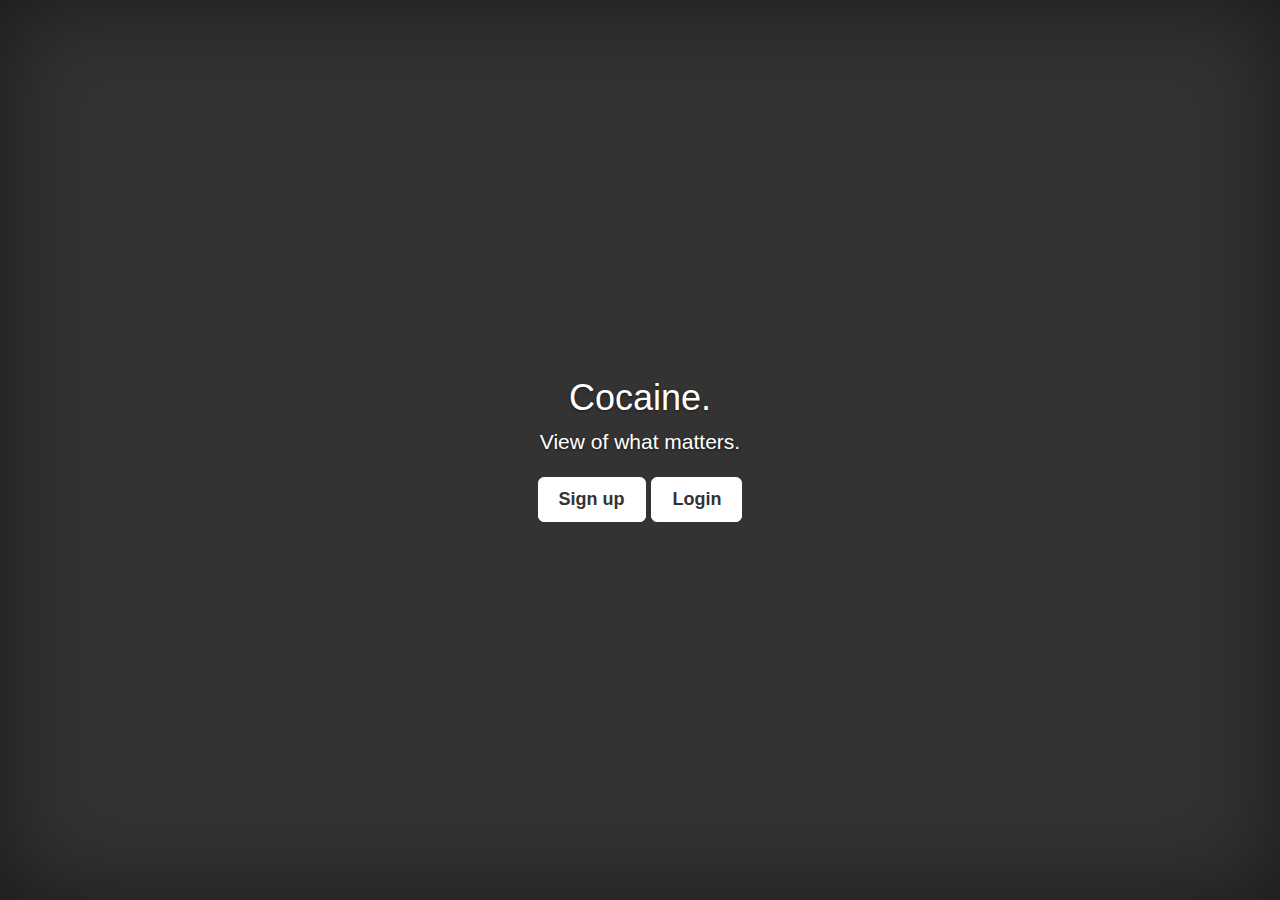
==== index.html @ c0fd212d "Create Home/SignUp/SignIn" ====
<!DOCTYPE html>
<html lang="en">
  <head>
    <meta charset="utf-8">
    <meta http-equiv="X-UA-Compatible" content="IE=edge">
    <meta name="viewport" content="width=device-width, initial-scale=1">
    <meta name="description" content="">
    <meta name="author" content="">
    <link rel="icon" href="../../favicon.ico">

    <title>Cocaine</title>

    <!-- Bootstrap core CSS -->
    <link href="css/bootstrap.min.css" rel="stylesheet">

    <!-- Custom styles for this template -->
    <link href="css/app.css" rel="stylesheet">

    <!-- Just for debugging purposes. Don't actually copy these 2 lines! -->
    <!--[if lt IE 9]><script src="../../assets/js/ie8-responsive-file-warning.js"></script><![endif]-->
    <!-- HTML5 shim and Respond.js IE8 support of HTML5 elements and media queries -->
    <!--[if lt IE 9]>
      <script src="https://oss.maxcdn.com/html5shiv/3.7.2/html5shiv.min.js"></script>
      <script src="https://oss.maxcdn.com/respond/1.4.2/respond.min.js"></script>
    <![endif]-->
  </head>

  <body>

    <div class="site-wrapper">

      <div class="site-wrapper-inner">

        <div class="cover-container">

          <div class="masthead clearfix">
            <div class="inner">
              <!-- ><h3 class="masthead-brand">Cocaine</h3> -->
              <ul class="nav masthead-nav">
                <!-- ><li class="active"><a href="#">Home</a></li> -->
                <!-- ><li><a href="#">Features</a></li> -->
                <!-- ><li><a href="#">Contact</a></li> -->
              </ul>
            </div>
          </div>

          <div class="inner cover">
            <h1 class="cover-heading">Cocaine.</h1>
            <p class="lead">View of what matters.</p>
            <p class="lead">
              <a href="sign-up.html" class="btn btn-lg btn-default">Sign up</a>
		  <a href="login.html" class="btn btn-lg btn-default">Login</a>
            </p>
          </div>
          
          <div class="mastfoot">
            <div class="inner">
             <!-- <p>Cover template for <a href="http://getbootstrap.com">Bootstrap</a>, by <a href="https://twitter.com/mdo">@mdo</a>.</p> -->
            </div>
          </div>

        </div>

      </div>

    </div>

    <!-- Bootstrap core JavaScript
    ================================================== -->
    <!-- Placed at the end of the document so the pages load faster -->
    <script src="https://ajax.googleapis.com/ajax/libs/jquery/1.11.1/jquery.min.js"></script>
    <!-- IE10 viewport hack for Surface/desktop Windows 8 bug -->
    
  </body>
</html>
---- css/app.css ----
/*
 * Globals
 */

/* Links */
a,
a:focus,
a:hover {
  color: #fff;
}

/* Custom default button */
.btn-default,
.btn-default:hover,
.btn-default:focus {
  color: #333;
  text-shadow: none; /* Prevent inheritence from `body` */
  background-color: #fff;
  border: 1px solid #fff;
}


/*
 * Base structure
 */

html,
body {
  height: 100%;
  background-color: #333;
}
body {
  color: #fff;
  text-align: center;
  text-shadow: 0 1px 3px rgba(0,0,0,.5);
}

/* Extra markup and styles for table-esque vertical and horizontal centering */
.site-wrapper {
  display: table;
  width: 100%;
  height: 100%; /* For at least Firefox */
  min-height: 100%;
  -webkit-box-shadow: inset 0 0 100px rgba(0,0,0,.5);
          box-shadow: inset 0 0 100px rgba(0,0,0,.5);
}
.site-wrapper-inner {
  display: table-cell;
  vertical-align: top;
}
.cover-container {
  margin-right: auto;
  margin-left: auto;
}

/* Padding for spacing */
.inner {
  padding: 30px;
}


/*
 * Header
 */
.masthead-brand {
  margin-top: 10px;
  margin-bottom: 10px;
}

.masthead-nav > li {
  display: inline-block;
}
.masthead-nav > li + li {
  margin-left: 20px;
}
.masthead-nav > li > a {
  padding-right: 0;
  padding-left: 0;
  font-size: 16px;
  font-weight: bold;
  color: #fff; /* IE8 proofing */
  color: rgba(255,255,255,.75);
  border-bottom: 2px solid transparent;
}
.masthead-nav > li > a:hover,
.masthead-nav > li > a:focus {
  background-color: transparent;
  border-bottom-color: #a9a9a9;
  border-bottom-color: rgba(255,255,255,.25);
}
.masthead-nav > .active > a,
.masthead-nav > .active > a:hover,
.masthead-nav > .active > a:focus {
  color: #fff;
  border-bottom-color: #fff;
}

@media (min-width: 768px) {
  .masthead-brand {
    float: left;
  }
  .masthead-nav {
    float: right;
  }
}


/*
 * Cover
 */

.cover {
  padding: 0 20px;
}
.cover .btn-lg {
  padding: 10px 20px;
  font-weight: bold;
}


/*
 * Footer
 */

.mastfoot {
  color: #999; /* IE8 proofing */
  color: rgba(255,255,255,.5);
}


/*
 * Affix and center
 */

@media (min-width: 768px) {
  /* Pull out the header and footer */
  .masthead {
    position: fixed;
    top: 0;
  }
  .mastfoot {
    position: fixed;
    bottom: 0;
  }
  /* Start the vertical centering */
  .site-wrapper-inner {
    vertical-align: middle;
  }
  /* Handle the widths */
  .masthead,
  .mastfoot,
  .cover-container {
    width: 100%; /* Must be percentage or pixels for horizontal alignment */
  }
}

@media (min-width: 992px) {
  .masthead,
  .mastfoot,
  .cover-container {
    width: 700px;
  }
}
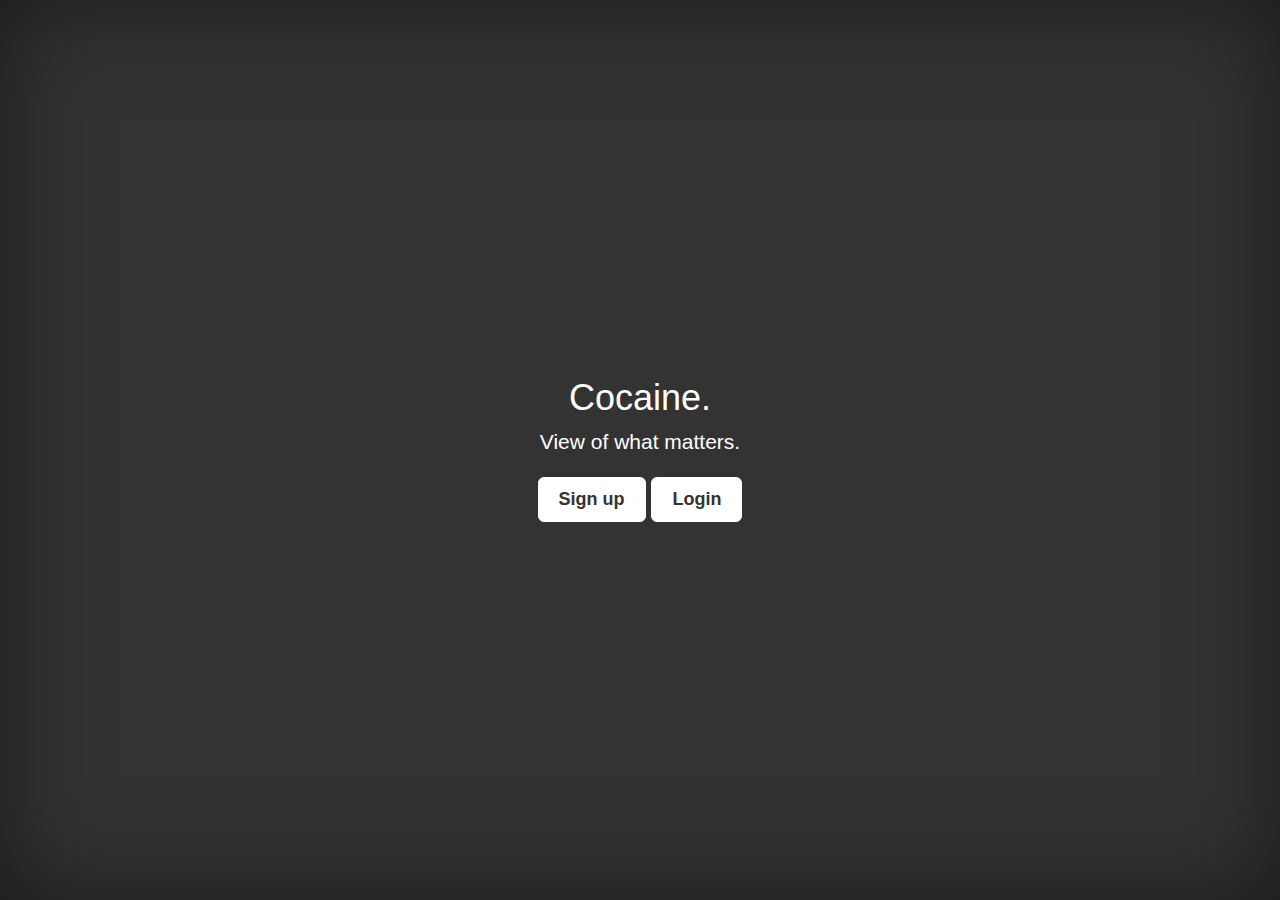
==== commit 6e889433: "add weather api call" ====
--- a/index.html
+++ b/index.html
@@ -69,6 +69,7 @@
     ================================================== -->
     <!-- Placed at the end of the document so the pages load faster -->
     <script src="https://ajax.googleapis.com/ajax/libs/jquery/1.11.1/jquery.min.js"></script>
+    <script type="text/javascript" src="js/particle.min.js"></script>
     <!-- IE10 viewport hack for Surface/desktop Windows 8 bug -->
     
   </body>
--- a/css/app.css
+++ b/css/app.css
@@ -1,6 +1,13 @@
 /*
  * Globals
  */
+
+/* Go back */
+.go-back {
+  position: absolute;
+  top: 30px;
+  left: 30px;
+}
 
 /* Links */
 a,
@@ -28,11 +35,12 @@
 body {
   height: 100%;
   background-color: #333;
+  font-family: "HelveticaNeue-Light", "Helvetica Neue Light", "Helvetica Neue", Helvetica, Arial, "Lucida Grande", sans-serif;
+  text-shadow: none;
 }
 body {
   color: #fff;
   text-align: center;
-  text-shadow: 0 1px 3px rgba(0,0,0,.5);
 }
 
 /* Extra markup and styles for table-esque vertical and horizontal centering */
@@ -160,4 +168,90 @@
   .cover-container {
     width: 700px;
   }
+}
+
+
+/* Login and signup */
+
+.form{
+  max-width: 330px;
+  padding: 15px;
+  margin: 0 auto;
+}
+.form .form-signin-heading,
+.form.checkbox {
+  margin-bottom: 10px;
+}
+.form .checkbox {
+  font-weight: normal;
+}
+.form .form-control {
+  position: relative;
+  height: auto;
+  -webkit-box-sizing: border-box;
+     -moz-box-sizing: border-box;
+          box-sizing: border-box;
+  padding: 10px;
+  font-size: 16px;
+}
+.form .form-control:focus {
+  z-index: 2;
+}
+.form input[type="email"] {
+  margin-bottom: -1px;
+  border-bottom-right-radius: 0;
+  border-bottom-left-radius: 0;
+}
+.form input[type="password"] {
+  margin-bottom: 10px;
+  border-top-left-radius: 0;
+  border-top-right-radius: 0;
+}
+
+/* Setup */
+#setup-form {
+  text-align: right;
+}
+
+
+/* Dashboard */
+.dashboard-container {
+  background-color: #fff;
+  height: 100%;
+  width: 100%;
+  color: #000;
+  font-family: "HelveticaNeue-Light", "Helvetica Neue Light", "Helvetica Neue", Helvetica, Arial, "Lucida Grande", sans-serif;
+}
+.row {
+  height: 33.33%;
+  width: 100%;
+  margin: 0px;
+  padding: 0px;
+}
+.row-1 {
+  border-bottom: 1px solid #c3c3c2;
+}
+.row-2 {
+  border-bottom: 1px solid #c3c3c2;
+}
+.row-3 {
+  
+}
+.card {
+  height: 100%;
+}
+.card:nth-child(odd) {
+  border-right: 1px solid #c3c3c2;
+}
+.card:nth-child(even) {
+}
+#clock {
+  color: #000;
+  font-size: 50px;
+  text-align: center;
+  margin-top: 25%;
+  text-shadow: none;
+}
+#weather-card {
+  border-right: 1px solid #c3c3c2;
 }